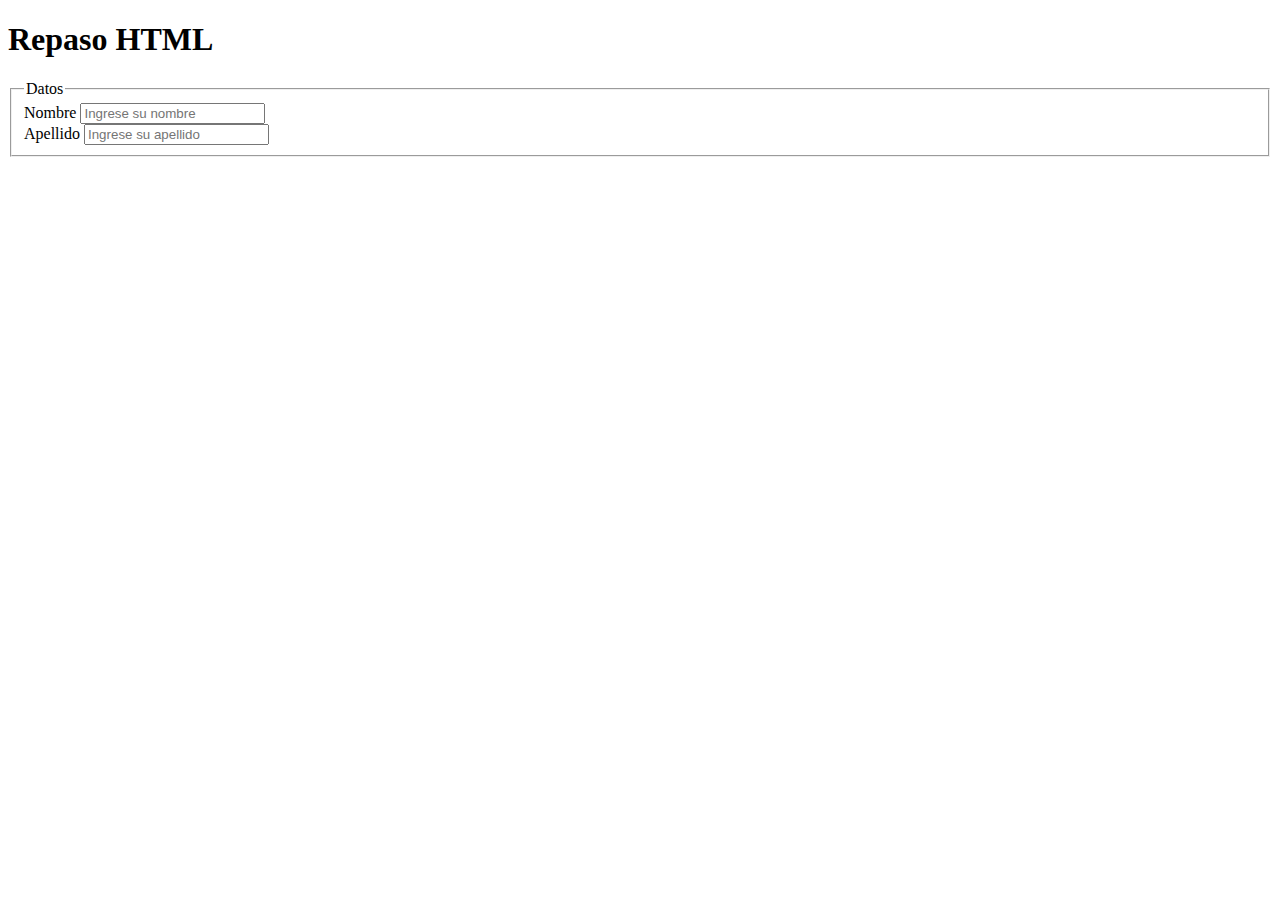
==== index.html @ ef6693fc "6 enero 2022" ====
<!DOCTYPE html>
<html lang="en">
<head>
    <meta charset="UTF-8">
    <title>Repaso</title>
</head>
<body>
    <!--git lents-->
    <h1>Repaso HTML</h1>

    <form>
        <fieldset>
            <legend>Datos</legend>
            <div>
                <label for="nombre">Nombre</label>
                <input type="text" placeholder="Ingrese su nombre" />

            </div>

            <div>
                <label for="apellido">Apellido</label>
                <input type="text" placeholder="Ingrese su apellido" />
                
            </div>
        </fieldset>
    </form>
    
</body>
</html>
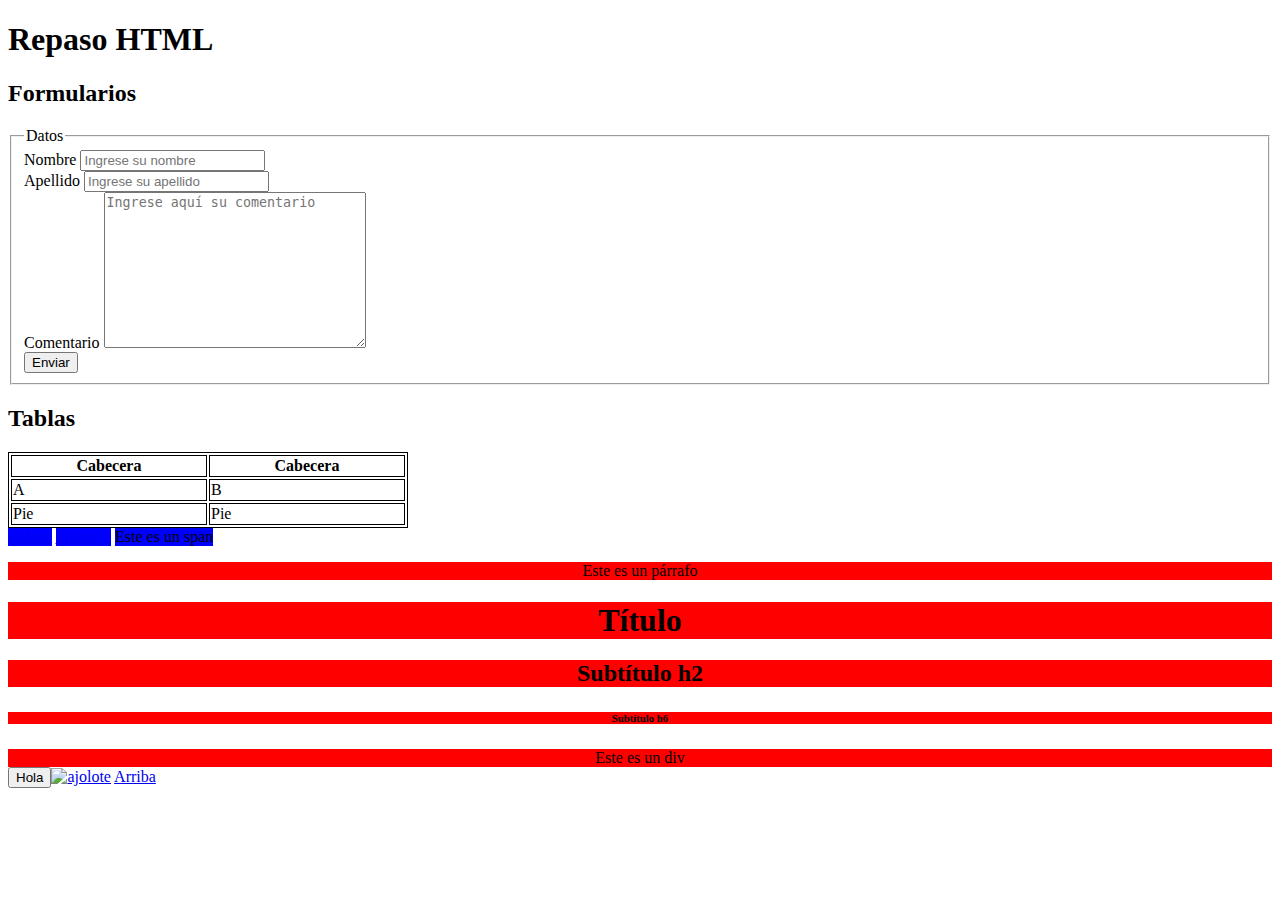
==== commit 0bce4133: "6 enero 2022" ====
--- a/index.html
+++ b/index.html
@@ -1,29 +1,78 @@
 <!DOCTYPE html>
-<html lang="en">
+<html lang="es">
 <head>
-    <meta charset="UTF-8">
+    <meta charset="UTF-8"/>
+    <link rel="stylesheet" href="assets/css/styles.css"/>
     <title>Repaso</title>
 </head>
 <body>
     <!--git lents-->
     <h1>Repaso HTML</h1>
 
+    <h2 id="subtitulo">Formularios</h2>
+
     <form>
         <fieldset>
             <legend>Datos</legend>
             <div>
-                <label for="nombre">Nombre</label>
+                <label id="nombre" for="nombre">Nombre</label>
                 <input type="text" placeholder="Ingrese su nombre" />
-
             </div>
 
             <div>
-                <label for="apellido">Apellido</label>
+                <label id="apellido" for="apellido">Apellido</label>
                 <input type="text" placeholder="Ingrese su apellido" />
-                
+            </div>
+            <div>
+                <label id="comentario" for="comentario">Comentario</label>
+                <textarea name="comentario" cols="30" rows="10" placeholder="Ingrese aquí su comentario"></textarea>
+            </div>
+            <div>
+                <input type="button" value="Enviar"> 
             </div>
         </fieldset>
     </form>
+
+    <h2>Tablas</h2>
+    <table>
+        <thead>
+            <!--colspan-->
+            <!--rowspan-->
+            <tr>
+                <th>Cabecera</th>
+                <th>Cabecera</th>
+            </tr>
+        </thead>
+        <tbody>
+            <tr>
+                <td>A</td>
+                <td>B</td>
+            </tr>
+        </tbody>
+        <tfoot>
+            <tr>
+                <td>Pie</td>
+                <td>Pie</td>
+            </tr>
+        </tfoot>
+    </table>
+
+    <!--inline En Línea-->
+    <a class="enlace" href="servicios.html" target="_blank">Enlace</a>
     
+    <a class="enlace" href="servicios.html" target="_blank">Enlace 2</a>
+
+    <span class="enlace">Este es un span</span>
+
+    <!--block En bloque-->
+    <p id="bloque">Este es un párrafo</p>
+    <h1 id="bloque">Título</h1>
+    <h2 id="bloque">Subtítulo h2</h2>
+    <h6 id="bloque">Subtítulo h6</h6>
+    <div id="bloque">Este es un div</div>
+
+    <!--Enlace-->
+    <a href="servicios.html"><button>Hola</button><img src="https://i.ytimg.com/vi/vfDUwdx6Aps/maxresdefault.jpg" alt="ajolote" width="200"></a>
+    <a href="#subtitulo">Arriba</a>
 </body>
 </html>--- a/assets/css/styles.css
+++ b/assets/css/styles.css
@@ -0,0 +1,20 @@
+table, tr, th, td{
+    border: 1px solid black; 
+}
+
+table {
+    width: 400px;
+}
+
+.enlace{
+    /*display: block;*/
+    display: inline-block; /*Permite agregar propiedades en bloque como son width y height
+    width: 300px;
+    height: 100px;*/
+    background-color: blue;
+}
+
+#bloque{
+    text-align: center;
+    background-color: red;
+}